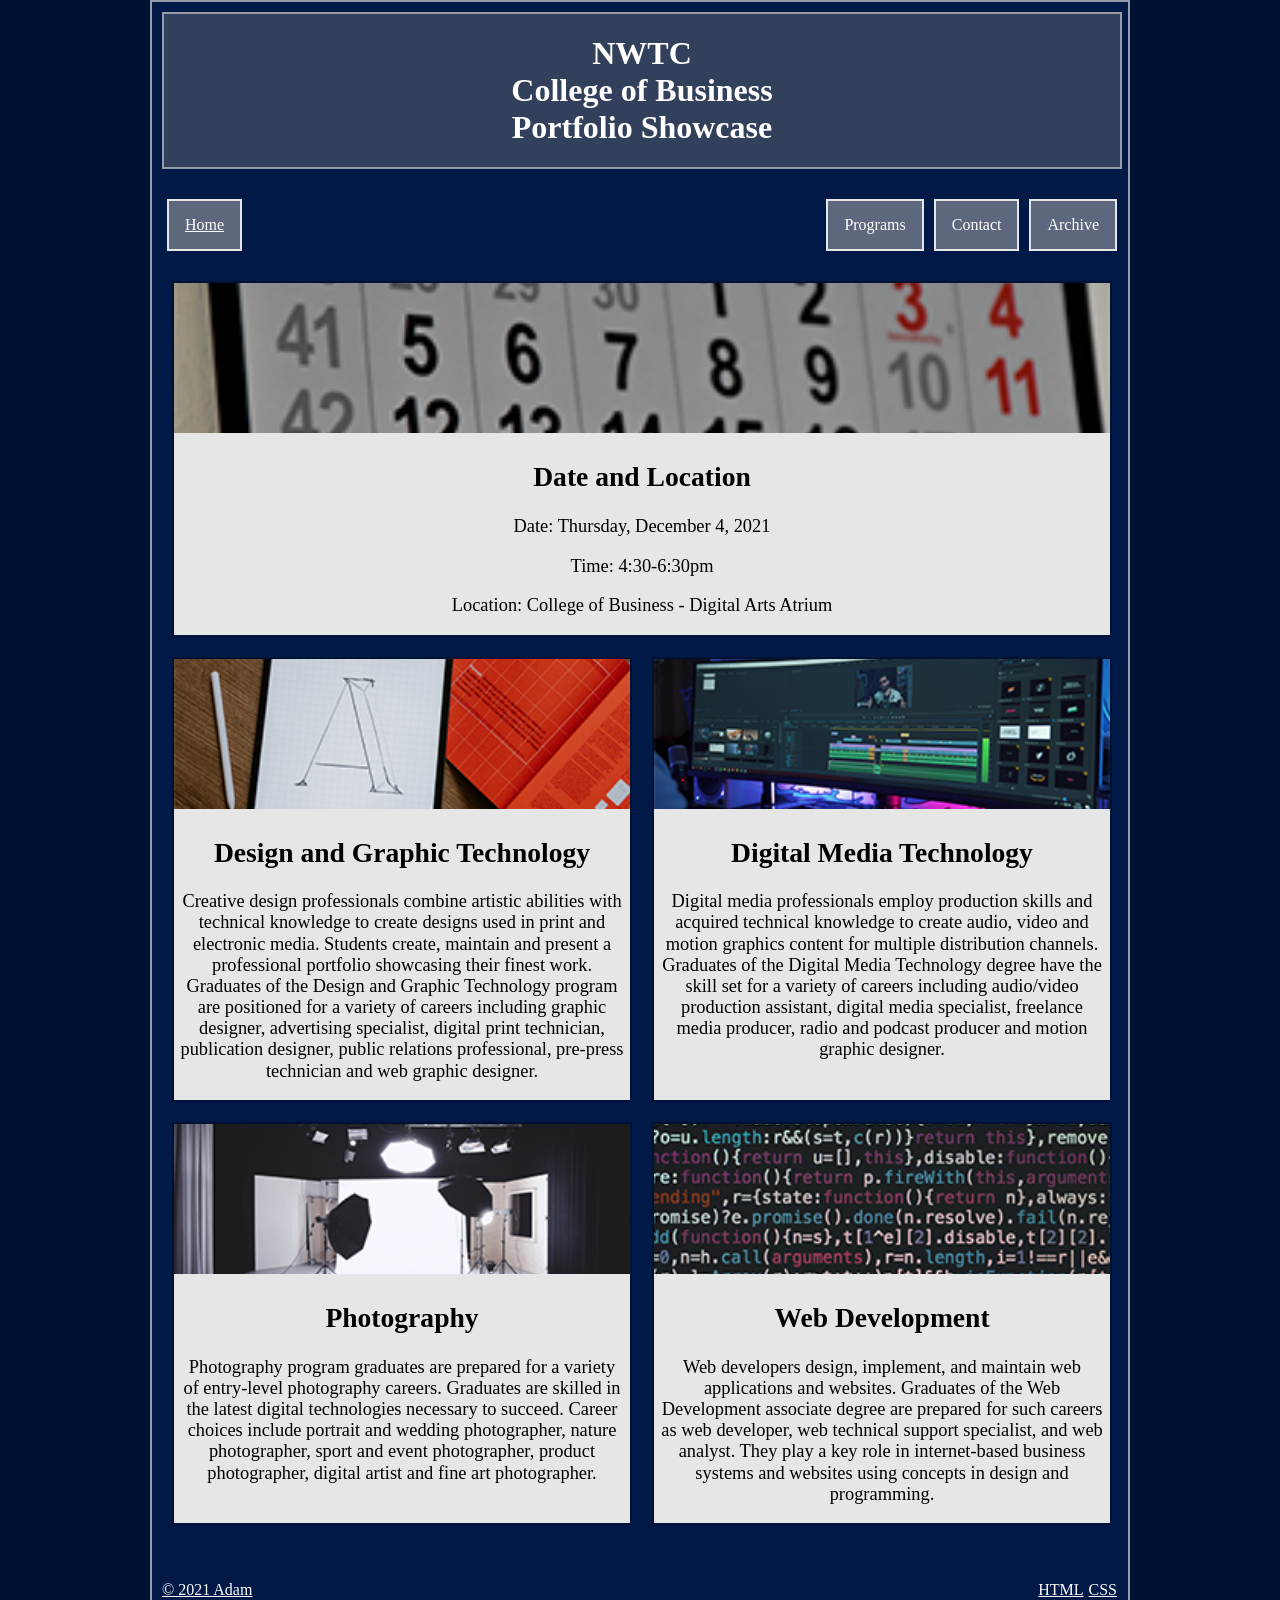
==== portfolio-showcase/index.html @ 71f6d384 "Add files via upload" ====
<!doctype html>
<html lang="en">
<head>
<meta charset="UTF-8">
<title>Portfolio Showcase v01 | Home</title>
<meta name="viewport" content="width=device-width, initial-scale=1.0">
<link rel="stylesheet" href="css/screen.css">
</head>

<body>
    <div class="wrapper">
        <header class="header-main">
            <h1>NWTC <br> College of Business <br> Portfolio Showcase</h1>
        </header>
        <nav class="nav-main">
            <ul>
                <li class="current"><a href="#">Home</a></li>            
                <li><a href="#">Programs</a></li>            
                <li><a href="#">Contact</a></li>            
                <li><a href="#">Archive</a></li>            
            </ul>
        </nav>
        <main class="main-main">
            <div class="cards">
                <div class="card">
                    <img src="css/images/calendar.png" alt="Calendar">
                    <h2>Date and Location</h2>
                    <p>Date: Thursday, December 4, 2021</p>
                    <p>Time: 4:30-6:30pm</p>
                    <p>Location: College of Business - Digital Arts Atrium</p>
                </div>
                <div class="card">
                    <img src="css/images/designandgraphic.png" alt="Sketch">
                    <h2>Design and Graphic Technology</h2>
                    <p>Creative design professionals combine artistic abilities with technical knowledge to create designs used in 
                       print and electronic media. Students create, maintain and present a professional 
                       portfolio showcasing their finest work. Graduates of the Design and Graphic Technology program are 
                       positioned for a variety of careers including graphic designer, advertising specialist, digital print 
                       technician, publication designer, public relations professional, pre-press technician and web graphic designer.</p>
                </div>
                <div class="card">
                    <img src="css/images/dmt.png" alt="Computer used for video editing">
                    <h2>Digital Media Technology</h2>
                    <p>Digital media professionals employ production skills and acquired technical knowledge to create audio, video 
                       and motion graphics content for multiple distribution channels. Graduates of the Digital Media Technology 
                       degree have the skill set for a variety of careers including audio/video production assistant, digital media 
                       specialist, freelance media producer, radio and podcast producer and motion graphic designer.</p>
                </div>
                <div class="card">
                    <img src="css/images/photography.png" alt="Photography studio">
                    <h2>Photography</h2>
                    <p>Photography program graduates are prepared for a variety of entry-level photography careers. Graduates 
                       are skilled in the latest digital technologies necessary to succeed. Career choices include portrait and 
                       wedding photographer, nature photographer, sport and event photographer, product photographer, digital artist 
                       and fine art photographer.</p>
                </div>
                <div class="card">
                    <img src="css/images/webdev.png" alt="Picture of code">
                    <h2>Web Development</h2>
                    <p>Web developers design, implement, and maintain web applications and websites. Graduates of the Web 
                       Development associate degree are prepared for such careers as web developer, web technical support 
                       specialist, and web analyst. They play a key role in internet-based business systems and websites using concepts 
                       in design and programming.</p>
                </div>
            </div>
        </main>
        
        <footer class="footer-main">
            <p> 
                <a href="../../index.html">&copy; 2021 Adam</a> 
                <a href="javascript:void(location='https://jigsaw.w3.org/css-validator/validator?uri='+escape(location))">CSS</a> 
                <a href="javascript:void(location='https://validator.w3.org/nu/?doc='+escape(location))">HTML</a> 
            </p>
        </footer>
        
    </div>
</body>
</html>
---- portfolio-showcase/css/screen.css ----
/* CSS Document */
/*color palette: https://coolors.co/000000-14213d-fca311-e5e5e5-ffffff
                 https://coolors.co/0466c8-0353a4-023e7d-002855-001845-001233-33415c-5c677d-7d8597-979dac*/

/*! normalize.css v8.0.1 | MIT License | github.com/necolas/normalize.css */

/* Document
   ========================================================================== */

/**
 * 1. Correct the line height in all browsers.
 * 2. Prevent adjustments of font size after orientation changes in iOS.
 */

html {
  line-height: 1.15; /* 1 */
  -webkit-text-size-adjust: 100%; /* 2 */
}

/* Sections
   ========================================================================== */

/**
 * Remove the margin in all browsers.
 */

body {
  margin: 0;
}

/**
 * Render the `main` element consistently in IE.
 */

main {
  display: block;
}

/**
 * Correct the font size and margin on `h1` elements within `section` and
 * `article` contexts in Chrome, Firefox, and Safari.
 */

h1 {
  font-size: 2em;
  margin: 0.67em 0;
}

/* Grouping content
   ========================================================================== */

/**
 * 1. Add the correct box sizing in Firefox.
 * 2. Show the overflow in Edge and IE.
 */

hr {
  box-sizing: content-box; /* 1 */
  height: 0; /* 1 */
  overflow: visible; /* 2 */
}

/**
 * 1. Correct the inheritance and scaling of font size in all browsers.
 * 2. Correct the odd `em` font sizing in all browsers.
 */

pre {
  font-family: monospace, monospace; /* 1 */
  font-size: 1em; /* 2 */
}

/* Text-level semantics
   ========================================================================== */

/**
 * Remove the gray background on active links in IE 10.
 */

a {
  background-color: transparent;
}

/**
 * 1. Remove the bottom border in Chrome 57-
 * 2. Add the correct text decoration in Chrome, Edge, IE, Opera, and Safari.
 */

abbr[title] {
  border-bottom: none; /* 1 */
  text-decoration: underline; /* 2 */
  text-decoration: underline dotted; /* 2 */
}

/**
 * Add the correct font weight in Chrome, Edge, and Safari.
 */

b,
strong {
  font-weight: bolder;
}

/**
 * 1. Correct the inheritance and scaling of font size in all browsers.
 * 2. Correct the odd `em` font sizing in all browsers.
 */

code,
kbd,
samp {
  font-family: monospace, monospace; /* 1 */
  font-size: 1em; /* 2 */
}

/**
 * Add the correct font size in all browsers.
 */

small {
  font-size: 80%;
}

/**
 * Prevent `sub` and `sup` elements from affecting the line height in
 * all browsers.
 */

sub,
sup {
  font-size: 75%;
  line-height: 0;
  position: relative;
  vertical-align: baseline;
}

sub {
  bottom: -0.25em;
}

sup {
  top: -0.5em;
}

/* Embedded content
   ========================================================================== */

/**
 * Remove the border on images inside links in IE 10.
 */

img {
  border-style: none;
}

/* Forms
   ========================================================================== */

/**
 * 1. Change the font styles in all browsers.
 * 2. Remove the margin in Firefox and Safari.
 */

button,
input,
optgroup,
select,
textarea {
  font-family: inherit; /* 1 */
  font-size: 100%; /* 1 */
  line-height: 1.15; /* 1 */
  margin: 0; /* 2 */
}

/**
 * Show the overflow in IE.
 * 1. Show the overflow in Edge.
 */

button,
input { /* 1 */
  overflow: visible;
}

/**
 * Remove the inheritance of text transform in Edge, Firefox, and IE.
 * 1. Remove the inheritance of text transform in Firefox.
 */

button,
select { /* 1 */
  text-transform: none;
}

/**
 * Correct the inability to style clickable types in iOS and Safari.
 */

button,
[type="button"],
[type="reset"],
[type="submit"] {
  -webkit-appearance: button;
}

/**
 * Remove the inner border and padding in Firefox.
 */

button::-moz-focus-inner,
[type="button"]::-moz-focus-inner,
[type="reset"]::-moz-focus-inner,
[type="submit"]::-moz-focus-inner {
  border-style: none;
  padding: 0;
}

/**
 * Restore the focus styles unset by the previous rule.
 */

button:-moz-focusring,
[type="button"]:-moz-focusring,
[type="reset"]:-moz-focusring,
[type="submit"]:-moz-focusring {
  outline: 1px dotted ButtonText;
}

/**
 * Correct the padding in Firefox.
 */

fieldset {
  padding: 0.35em 0.75em 0.625em;
}

/**
 * 1. Correct the text wrapping in Edge and IE.
 * 2. Correct the color inheritance from `fieldset` elements in IE.
 * 3. Remove the padding so developers are not caught out when they zero out
 *    `fieldset` elements in all browsers.
 */

legend {
  box-sizing: border-box; /* 1 */
  color: inherit; /* 2 */
  display: table; /* 1 */
  max-width: 100%; /* 1 */
  padding: 0; /* 3 */
  white-space: normal; /* 1 */
}

/**
 * Add the correct vertical alignment in Chrome, Firefox, and Opera.
 */

progress {
  vertical-align: baseline;
}

/**
 * Remove the default vertical scrollbar in IE 10+.
 */

textarea {
  overflow: auto;
}

/**
 * 1. Add the correct box sizing in IE 10.
 * 2. Remove the padding in IE 10.
 */

[type="checkbox"],
[type="radio"] {
  box-sizing: border-box; /* 1 */
  padding: 0; /* 2 */
}

/**
 * Correct the cursor style of increment and decrement buttons in Chrome.
 */

[type="number"]::-webkit-inner-spin-button,
[type="number"]::-webkit-outer-spin-button {
  height: auto;
}

/**
 * 1. Correct the odd appearance in Chrome and Safari.
 * 2. Correct the outline style in Safari.
 */

[type="search"] {
  -webkit-appearance: textfield; /* 1 */
  outline-offset: -2px; /* 2 */
}

/**
 * Remove the inner padding in Chrome and Safari on macOS.
 */

[type="search"]::-webkit-search-decoration {
  -webkit-appearance: none;
}

/**
 * 1. Correct the inability to style clickable types in iOS and Safari.
 * 2. Change font properties to `inherit` in Safari.
 */

::-webkit-file-upload-button {
  -webkit-appearance: button; /* 1 */
  font: inherit; /* 2 */
}

/* Interactive
   ========================================================================== */

/*
 * Add the correct display in Edge, IE 10+, and Firefox.
 */

details {
  display: block;
}

/*
 * Add the correct display in all browsers.
 */

summary {
  display: list-item;
}

/* Misc
   ========================================================================== */

/**
 * Add the correct display in IE 10+.
 */

template {
  display: none;
}

/**
 * Add the correct display in IE 10.
 */

[hidden] {
  display: none;
}

/**Mobile navigation styling*/
html {
    box-sizing: border-box;
}

*,
*:before,
*:after {
    box-sizing: inherit;
}

body {
    margin: 0;
    min-height: 100vh;
    background-color: hsla(219, 100%, 10%, 1);
    display: grid;
    grid-template-columns: 1fr;
    grid-template-rows: 1fr;
    justify-items: center;
}

.wrapper {
    width: 96%;
    max-width: 980px;
    padding: 0 10px;
    background: hsla(219, 100%, 14%, 1);
    display: grid;
    grid-template-columns: repeat(2, [column] 1fr);
    grid-template-rows: auto auto 1fr auto;
    gap: 20px;
    border: 2px solid hsla(223, 11%, 63%, 1);
}

.header-main, .nav-main, .main-main, .footer-main {
    background-color: hsla(219, 100%, 14%, 1);
    grid-column: span 2;
}

.header-main {
    background-color: hsla(220, 29%, 28%, 1);
    color: hsla(0, 0%, 100%, 1);
    border: 2px solid hsla(223, 11%, 63%, 1);
    margin-top: 10px;
}

.nav-main {
    padding: 10px 0 10px 0;
}

.nav-main>ul {
     margin: 0;
     padding: 0;
     list-style: none;
     text-align: center;
}



.cards {
    display: grid;
    gap: 20px;
    margin: 0 10px 10px 10px;
    padding-bottom: 10px;
}

.card {
    background-color: hsla(0, 0%, 90%, 1);
    text-align: center;
    border: 2px solid hsla(219, 100%, 10%, 1);
    
}

.card p {
    padding: 0 5px 0 5px;
}

.card img {
    width: 100%;
    height: 150px;
    object-fit: cover;
    filter: blur(0px);
}

.card:hover {
    border: 2px solid hsla(223, 11%, 63%, 1);
}

.card:hover img {
    filter: blur(2px);
}


footer a[href^=javascript] {
    float: right;
    margin-right: 5px;
}


a {
    color: hsla(0, 0%, 100%, 1);
}


/*Tablet Styling*/
@media screen and (min-width: 768px) {
    .wrapper {
        grid-template-columns: repeat(12, [column] 1fr);
    }
    
    .header-main,
    .nav-main,
    .footer-main {
        grid-column: column / span 12;
    }
    
    .nav-main>ul {
        margin: 0;
        padding: 0;
        list-style: none;
        display: flex;
        justify-content: flex-end;
    }
    
    .nav-main>ul>li:first-child {
        margin: 0 auto 0 0;
    }
    
    .nav-main ul a {
        display: block;
        line-height: 3;
        padding: 0 1em ;
        text-decoration: none;
        border: 2px solid hsla(0, 0%, 90%, 1);
        margin: 0 5px 0px 5px;
        background-color: hsla(220, 15%, 43%, 1);
    }
    
    .nav-main .current a {
        text-decoration: underline;
    }
    
    .nav-main a:hover {
        border-radius: 10px;
    }
    
    .main-main {
        grid-column: column / span 12;
        font-size: 1.15em;
    }
   
    .cards {
        grid-template-columns: repeat(12, [card] 1fr);
    }
    
    .card:first-child {
        grid-column: span 12;
    }
    
    .card {
        grid-column: span 6;
    }
}


/*Desktop Styling*/
@media screen and (min-width: 1025px){
    .header-main {
        width: 960px;
    }
    
    .header-main h1 {
        text-align: center;
    }
    
    
}
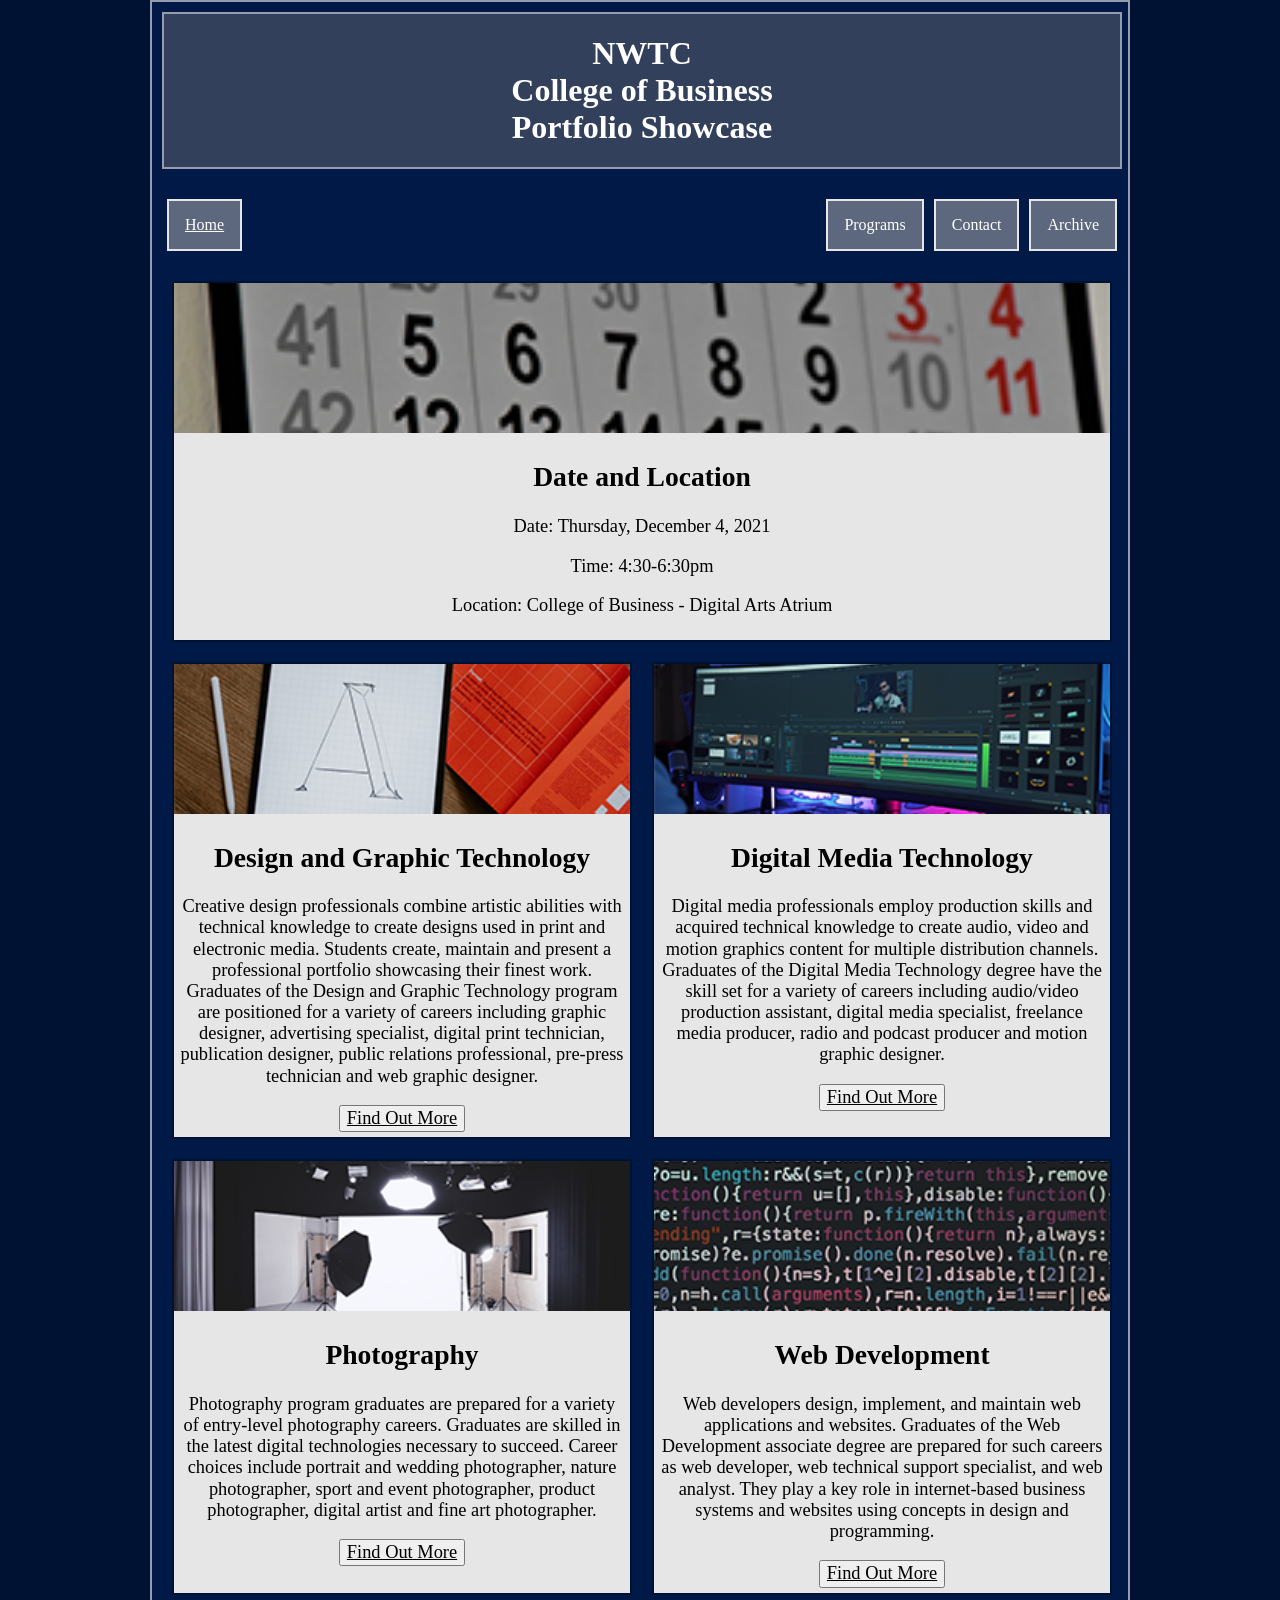
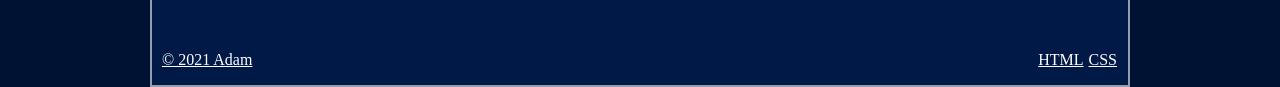
==== commit 082593d7: "Add files via upload" ====
--- a/portfolio-showcase/index.html
+++ b/portfolio-showcase/index.html
@@ -2,7 +2,7 @@
 <html lang="en">
 <head>
 <meta charset="UTF-8">
-<title>Portfolio Showcase v01 | Home</title>
+<title>Home</title>
 <meta name="viewport" content="width=device-width, initial-scale=1.0">
 <link rel="stylesheet" href="css/screen.css">
 </head>
@@ -14,10 +14,10 @@
         </header>
         <nav class="nav-main">
             <ul>
-                <li class="current"><a href="#">Home</a></li>            
-                <li><a href="#">Programs</a></li>            
-                <li><a href="#">Contact</a></li>            
-                <li><a href="#">Archive</a></li>            
+                <li class="current"><a href="index.html">Home</a></li>            
+                <li><a href="programs/index.html">Programs</a></li>            
+                <li><a href="contact/index.html">Contact</a></li>            
+                <li><a href="archive/index.html">Archive</a></li>            
             </ul>
         </nav>
         <main class="main-main">
@@ -37,6 +37,7 @@
                        portfolio showcasing their finest work. Graduates of the Design and Graphic Technology program are 
                        positioned for a variety of careers including graphic designer, advertising specialist, digital print 
                        technician, publication designer, public relations professional, pre-press technician and web graphic designer.</p>
+                    <button><a href="programs/designandgraphictechnology/index.html">Find Out More</a></button>
                 </div>
                 <div class="card">
                     <img src="css/images/dmt.png" alt="Computer used for video editing">
@@ -45,6 +46,7 @@
                        and motion graphics content for multiple distribution channels. Graduates of the Digital Media Technology 
                        degree have the skill set for a variety of careers including audio/video production assistant, digital media 
                        specialist, freelance media producer, radio and podcast producer and motion graphic designer.</p>
+                    <button><a href="programs/digitalmediatechnology/index.html">Find Out More</a></button>
                 </div>
                 <div class="card">
                     <img src="css/images/photography.png" alt="Photography studio">
@@ -53,6 +55,7 @@
                        are skilled in the latest digital technologies necessary to succeed. Career choices include portrait and 
                        wedding photographer, nature photographer, sport and event photographer, product photographer, digital artist 
                        and fine art photographer.</p>
+                    <button><a href="programs/photography/index.html">Find Out More</a></button>
                 </div>
                 <div class="card">
                     <img src="css/images/webdev.png" alt="Picture of code">
@@ -61,6 +64,7 @@
                        Development associate degree are prepared for such careers as web developer, web technical support 
                        specialist, and web analyst. They play a key role in internet-based business systems and websites using concepts 
                        in design and programming.</p>
+                    <button><a href="programs/webdevelopment/index.html">Find Out More</a></button>
                 </div>
             </div>
         </main>
--- a/portfolio-showcase/css/screen.css
+++ b/portfolio-showcase/css/screen.css
@@ -408,8 +408,6 @@
      text-align: center;
 }
 
-
-
 .cards {
     display: grid;
     gap: 20px;
@@ -421,7 +419,15 @@
     background-color: hsla(0, 0%, 90%, 1);
     text-align: center;
     border: 2px solid hsla(219, 100%, 10%, 1);
-    
+    padding-bottom: 5px;
+}
+
+.card h2 {
+    color: black;
+}
+
+.card a {
+    color: black;
 }
 
 .card p {
@@ -449,11 +455,36 @@
     margin-right: 5px;
 }
 
+h2 {
+    color: white;
+}
 
 a {
     color: hsla(0, 0%, 100%, 1);
 }
 
+#gmap {
+    clear: both;
+    width: auto;
+    height: 300px;
+    overflow: hidden;
+    background: url(images/gmap.png) no-repeat center / cover;
+}
+
+#gmap h4 {
+    font-size: 1.4em;
+}
+
+#gmap span {
+    display: block;
+    font-size: .8em;
+}
+
+#gmap ul {
+    list-style: disc;
+    padding: 5px 20px;
+    font-size: 1.2em;
+}
 
 /*Tablet Styling*/
 @media screen and (min-width: 768px) {
